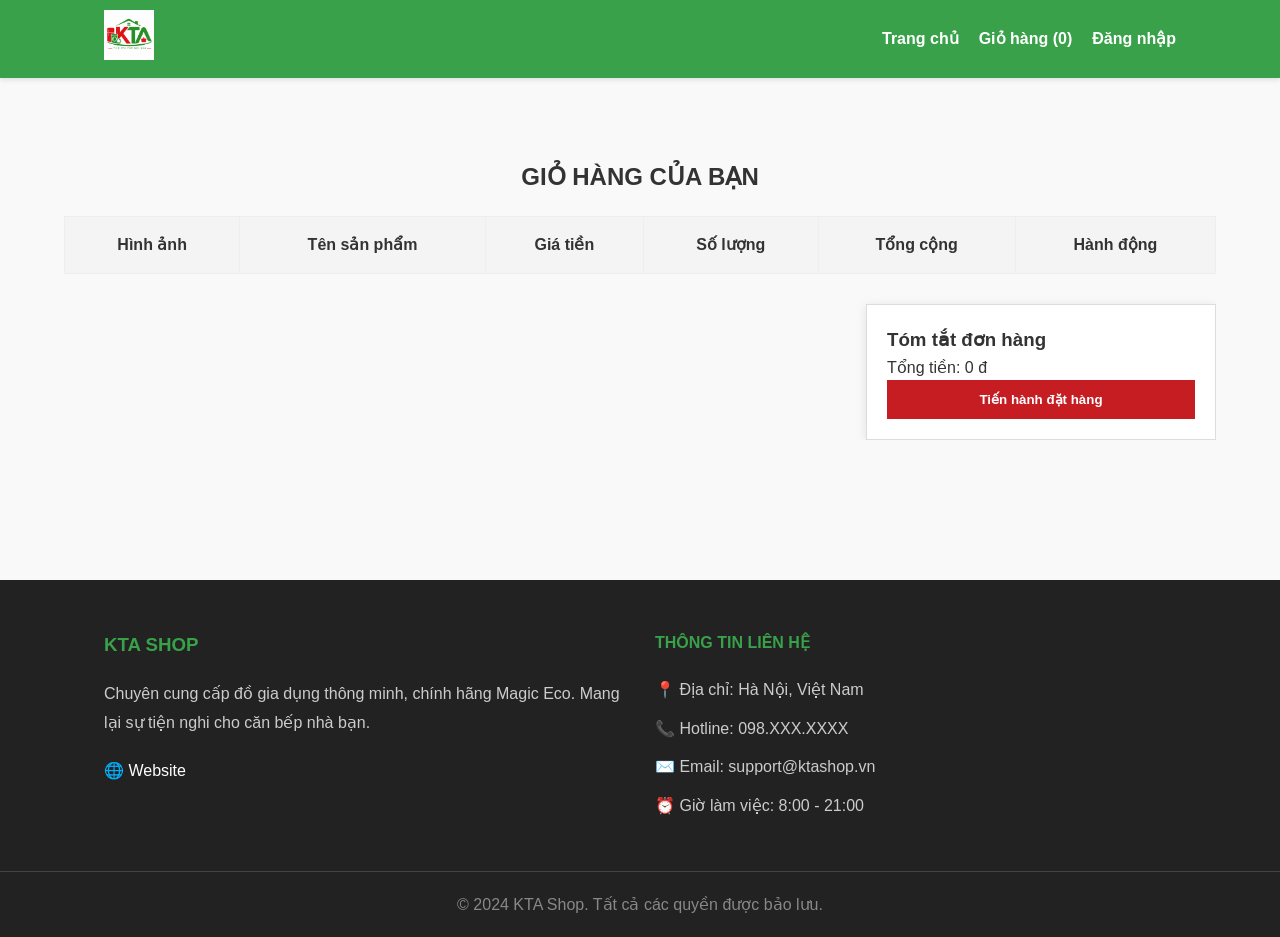
==== cart.html @ d212a1f9 "thêm chức năng login" ====
<!DOCTYPE html>
<html lang="vi">
<head>
    <meta charset="UTF-8">
    <meta name="viewport" content="width=device-width, initial-scale=1.0">
    <title>Giỏ Hàng - KTA Shop</title>
    <link rel="stylesheet" href="css/style.css">
    <link rel="stylesheet" href="css/header.css">
    <link rel="stylesheet" href="css/banner.css">
    <link rel="stylesheet" href="css/product.css">
    <link rel="stylesheet" href="css/cart.css">
    <link rel="stylesheet" href="css/footer.css">
</head>

<body>
    <!-- Header giống trang chủ -->
<header>
    <div class="header-container">
        <div class="logo">
            <a href="index.html">
                <img src="images/logoKTA.png" alt="Logo KTA">             
            </a>
        </div>

        <nav>
            <a href="index.html">Trang chủ</a>
            <a href="cart.html" id="cart-link">Giỏ hàng (<span id="cart-count">0</span>)</a>
            <a href="login.html">Đăng nhập</a>
        </nav>
    </div>
</header>


    <main class="cart-page">
        <h2 class="title">Giỏ Hàng Của Bạn</h2>
        
        <div class="cart-container">
            <!-- Bảng danh sách sản phẩm -->
            <table class="cart-table">
                <thead>
                    <tr>
                        <th>Hình ảnh</th>
                        <th>Tên sản phẩm</th>
                        <th>Giá tiền</th>
                        <th>Số lượng</th>
                        <th>Tổng cộng</th>
                        <th>Hành động</th>
                    </tr>
                </thead>
                <tbody id="cart-table-body">
                    <!-- JS sẽ tự động đổ các dòng sản phẩm vào đây -->
                </tbody>
            </table>

            <!-- Khu vực tính tổng tiền và thanh toán -->
            <div class="cart-summary">
                <h3>Tóm tắt đơn hàng</h3>
                <p>Tổng tiền: <span id="total-price">0 đ</span></p>
                <button class="checkout-btn" onclick="window.location.href='checkout.html'">Tiến hành đặt hàng</button>
            </div>
        </div>
    </main>

    <script src="js/data.js"></script>
    <script src="js/main.js"></script>
    <script src="js/cart.js"></script>

    <footer class="main-footer">
    <div class="footer-container">
        <div class="footer-col">
            <h3>KTA SHOP</h3>
            <p>Chuyên cung cấp đồ gia dụng thông minh, chính hãng Magic Eco. Mang lại sự tiện nghi cho căn bếp nhà bạn.</p>
            <div class="social-links">
                <a href="#">🌐 Website</a>
            </div>
        </div>

        <div class="footer-col">
            <h4>Thông Tin Liên Hệ</h4>
            <p>📍 Địa chỉ: Hà Nội, Việt Nam</p>
            <p>📞 Hotline: 098.XXX.XXXX</p>
            <p>✉️ Email: support@ktashop.vn</p>
            <p>⏰ Giờ làm việc: 8:00 - 21:00</p>
        </div>
    </div>
    <div class="footer-bottom">
        <p>&copy; 2024 KTA Shop. Tất cả các quyền được bảo lưu.</p>
    </div>
</footer>

</body>
</html>
---- css/style.css ----
/* Thiết lập chung cho toàn trang */
* { 
    box-sizing: border-box; 
    margin: 0; 
    padding: 0; 
    font-family: 'Segoe UI', Tahoma, Geneva, Verdana, sans-serif; 
}

body {
    background-color: #f9f9f9;
    color: #333;
    line-height: 1.6;
}

a {
    text-decoration: none;
}

ul {
    list-style: none;
}
---- css/header.css ----
header {
    background: #38a149; /* Màu xanh lá KTA */
    padding: 10px 0; /* Thu hẹp padding dọc */
    box-shadow: 0 2px 5px rgba(0,0,0,0.1);
    width: 100%;
}

.header-container {
    display: flex;
    justify-content: space-between; /* Đẩy Logo sang trái, Nav sang phải, Search ở giữa */
    align-items: center;
    max-width: 1200px; /* Độ rộng tối đa để cân bằng với nội dung giỏ hàng */
    margin: 0 auto;    /* Căn giữa Header */
    padding: 0 5%;
    gap: 20px;
}
/* Kiểu dáng thanh tìm kiếm */
.search-container {
    flex: 1; /* Để thanh tìm kiếm chiếm không gian ở giữa */
    display: flex;
    max-width: 500px;
}

.search-container input {
    width: 100%;
    padding: 8px 15px;
    border: none;
    border-radius: 20px 0 0 20px; /* Bo tròn bên trái */
    outline: none;
}

.search-container button {
    padding: 8px 20px;
    border: none;
    background: #c61d23; /* Màu đỏ nổi bật */
    color: white;
    border-radius: 0 20px 20px 0; /* Bo tròn bên phải */
    cursor: pointer;
    font-weight: bold;
    transition: 0.3s;
}

.search-container button:hover {
    background: #a5181d;
}

/* Đảm bảo Logo không quá to làm lệch Header */
.logo img {
    height: 50px;
    width: auto;
}

/* Căn chỉnh Nav */
header nav {
    display: flex;
    align-items: center;
    white-space: nowrap; /* Ngăn chữ bị nhảy dòng */
}

header nav a {
    color: white;
    margin-left: 20px;
    font-weight: bold;
    text-decoration: none;
}
---- css/banner.css ----
.banner { 
    /* Đổi nền thành màu đỏ (Sử dụng mã màu đỏ của KTA Shop hoặc đỏ đậm chuyên nghiệp) */
    background: #c61d23; 
    
    text-align: center; 
    padding: 60px 20px; 
    border-bottom: 2px solid #a5181d; /* Đổi màu viền dưới cho đậm hơn màu nền */
    
    /* Tạo hiệu ứng gradient nhẹ để màu đỏ nhìn sang trọng hơn, không bị chói */
    background-image: linear-gradient(to right, #e71d23, #b3191f);
    
    color: #ffffff; /* Đảm bảo các thành phần bên trong nhận màu trắng */
}

.banner h2 {
    font-size: 32px;
    color: #ffffff; /* Chữ tiêu đề màu trắng */
    margin-bottom: 10px;
    text-shadow: 1px 1px 2px rgba(0,0,0,0.2); /* Thêm bóng đổ nhẹ cho chữ nổi bật */
}

.banner p {
    font-size: 18px;
    color: #ffffff; /* Chữ mô tả màu trắng */
    opacity: 0.9; /* Làm chữ mô tả hơi mờ nhẹ để phân biệt với tiêu đề */
}
---- css/product.css ----
.title { 
    text-align: center; 
    margin: 40px 0 20px; 
    color: #333; 
    text-transform: uppercase;
}

.product-container { 
    display: grid; 
    grid-template-columns: repeat(auto-fit, minmax(250px, 1fr)); 
    gap: 25px; 
    padding: 0 5% 40px; 
}

/* Khung sản phẩm */
.product-card { 
    background: #fff;
    border: 1px solid #eee; 
    border-radius: 12px; /* Bo tròn góc nhiều hơn cho hiện đại */
    padding: 15px; 
    text-align: center; 
    transition: all 0.4s cubic-bezier(0.165, 0.84, 0.44, 1); /* Hiệu ứng mượt mà hơn */
    position: relative;
    overflow: hidden;
}

/* 1. Hiệu ứng khi di chuột vào toàn bộ thẻ (Hover Card) */
.product-card:hover { 
    transform: translateY(-8px); /* Nhấc thẻ lên cao hơn một chút */
    box-shadow: 0 15px 30px rgba(0,0,0,0.1); /* Đổ bóng sâu và mềm hơn */
    border-color: #38a149; /* Đổi màu viền sang xanh KTA */
}

.product-card img { 
    max-width: 100%; 
    height: 200px; 
    object-fit: contain; 
    transition: transform 0.5s ease; /* Thời gian phóng to ảnh */
}

.product-card h3 { 
    font-size: 16px; 
    margin: 15px 0 10px; 
    height: 40px; 
    overflow: hidden; 
}

.product-card .price { 
    color: #c61d23; 
    font-weight: bold; 
    font-size: 18px;
}

.product-card .old-price { 
    color: #999; 
    text-decoration: line-through; 
    font-size: 13px; 
    margin-left: 10px; 
}

/* 3. Hiệu ứng cho nút bấm (Button Hover) */
.product-card button {
    width: 100%;
    padding: 10px;
    background-color: #38a149;
    color: white;
    border: none;
    border-radius: 5px;
    cursor: pointer;
    font-weight: bold;
    transition: background 0.3s ease, transform 0.2s ease;
    margin-top: 15px;
}

.product-card button:hover {
    background-color: #c61d23; /* Đổi từ xanh sang đỏ khi di chuột vào nút */
    transform: scale(1.05); /* Nút to lên một chút */
}
---- css/cart.css ----
.cart-page { padding: 40px 5%; }

.cart-table { 
    width: 100%; 
    border-collapse: collapse; 
    background: #fff;
}

.cart-table th, .cart-table td { 
    border: 1px solid #eee; 
    padding: 15px; 
    text-align: center; 
}

.cart-table th { background: #f4f4f4; }

.cart-summary { 
    margin-top: 30px;
    float: right; 
    width: 300px; 
    padding: 20px; 
    background: #fff;
    border: 1px solid #ddd; 
}

.checkout-btn { 
    width: 100%; 
    padding: 12px; 
    background: #c61d23; 
    color: white; 
    border: none; 
    cursor: pointer; 
    font-weight: bold;
}

/* Thêm vào cart.css */
.cart-container {
    overflow: hidden; /* Giúp bao phủ các phần tử float bên trong */
    margin-bottom: 50px; /* Tạo khoảng cách an toàn với Footer */
}

.cart-summary { 
    margin-top: 30px;
    float: right; 
    width: 350px; /* Tăng chiều rộng một chút để không bị chật */
    padding: 20px; 
    background: #fff;
    border: 1px solid #ddd;
    box-shadow: 0 2px 10px rgba(0,0,0,0.1); /* Đổ bóng cho đẹp như ảnh bạn muốn */
}
---- css/footer.css ----
/* Footer Styles */
.main-footer {
    clear: both; /* Quan trọng: Ngăn không cho footer nhảy lên trên các phần tử float */
    background-color: #222;
    color: #fff;
    padding: 50px 0 20px;
    margin-top: 50px;
}

.footer-container {
    max-width: 1200px;
    margin: 0 auto;
    display: flex;
    justify-content: space-between;
    flex-wrap: wrap;
    padding: 0 5%;
    gap: 30px;
}

.footer-col {
    flex: 1;
    min-width: 250px;
}

.footer-col h3, .footer-col h4 {
    color: #38a149; /* Màu xanh lá cây chủ đạo của KTA */
    margin-bottom: 20px;
    text-transform: uppercase;
}

.footer-col p {
    line-height: 1.8;
    color: #ccc;
    margin-bottom: 10px;
}

.footer-col ul li {
    margin-bottom: 10px;
}

.footer-col ul li a {
    color: #ccc;
    transition: 0.3s;
}

.footer-col ul li a:hover {
    color: #38a149;
    padding-left: 5px;
}

.footer-bottom {
    text-align: center;
    border-top: 1px solid #444;
    margin-top: 40px;
    padding-top: 20px;
    color: #888;
}

.social-links a {
    color: #fff;
    margin-right: 15px;
    display: inline-block;
    margin-top: 10px;
}
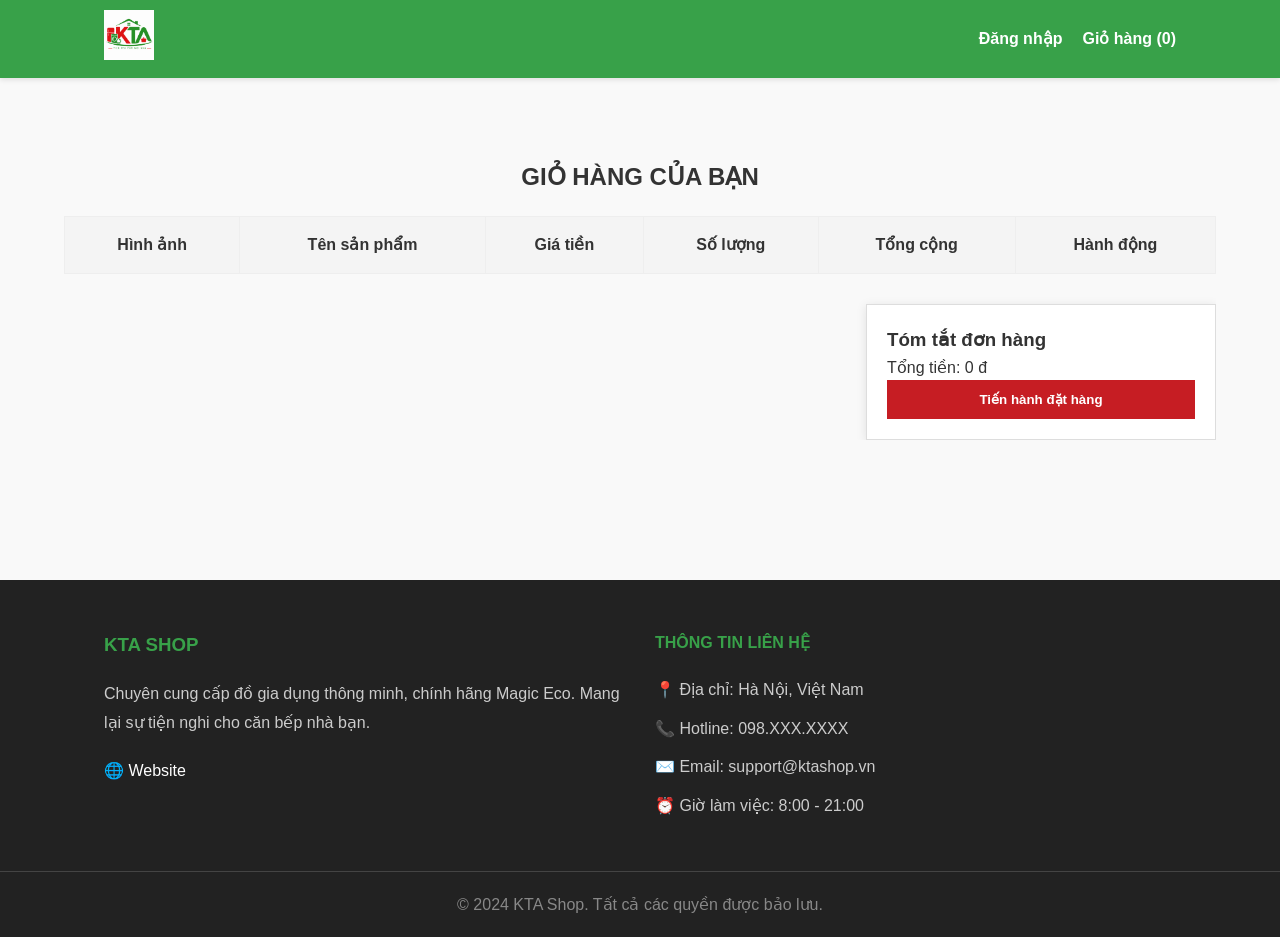
==== commit 07b1741c: "điều chỉnh login" ====
--- a/cart.html
+++ b/cart.html
@@ -22,11 +22,12 @@
             </a>
         </div>
 
-        <nav>
-            <a href="index.html">Trang chủ</a>
-            <a href="cart.html" id="cart-link">Giỏ hàng (<span id="cart-count">0</span>)</a>
-            <a href="login.html">Đăng nhập</a>
-        </nav>
+        <div class="header-right">
+            <nav class="checkout-nav">
+                <a href="login.html">Đăng nhập</a>
+                <a href="cart.html" id="cart-link">Giỏ hàng (<span id="cart-count">0</span>)</a>
+            </nav>
+        </div>
     </div>
 </header>
 
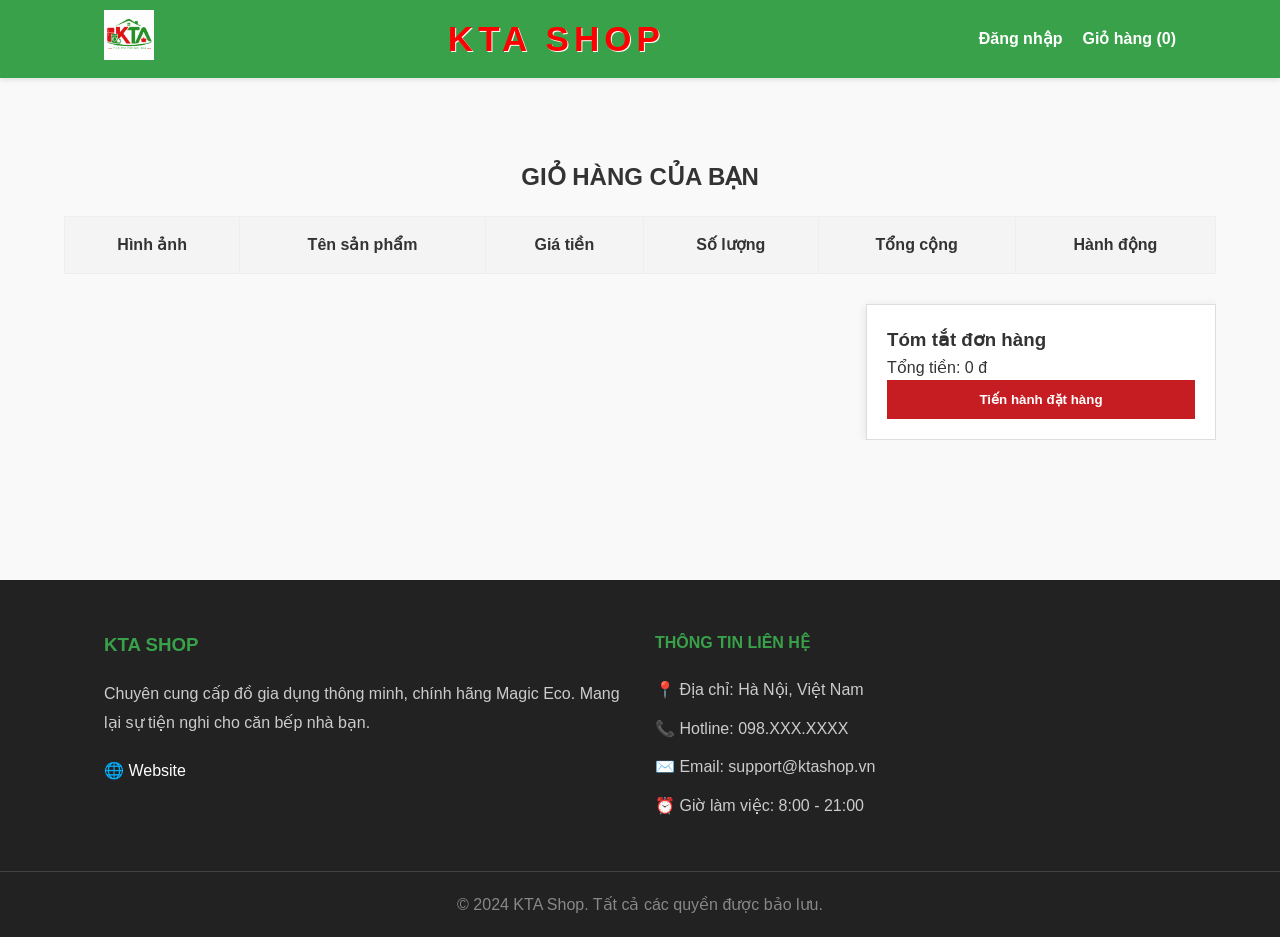
==== commit 6b6f277a: "comment css" ====
--- a/cart.html
+++ b/cart.html
@@ -20,6 +20,10 @@
             <a href="index.html">
                 <img src="images/logoKTA.png" alt="Logo KTA">             
             </a>
+        </div>
+
+         <div class="header-center">
+            <h1 class="brand-name" style="color: red">KTA SHOP</h1>
         </div>
 
         <div class="header-right">
@@ -65,6 +69,7 @@
     <script src="js/data.js"></script>
     <script src="js/main.js"></script>
     <script src="js/cart.js"></script>
+    <script src="js/auth.js"></script>
 
     <footer class="main-footer">
     <div class="footer-container">
--- a/css/style.css
+++ b/css/style.css
@@ -1,6 +1,6 @@
 /* Thiết lập chung cho toàn trang */
 * { 
-    box-sizing: border-box; 
+    box-sizing: border-box; /* Padding và Border sẽ không làm tăng kích thước thật của thẻ */
     margin: 0; 
     padding: 0; 
     font-family: 'Segoe UI', Tahoma, Geneva, Verdana, sans-serif; 
@@ -18,4 +18,97 @@
 
 ul {
     list-style: none;
+}
+
+/* =========================
+   RESPONSIVE MOBILE/TABLET
+========================= */
+
+@media(max-width: 768px){
+
+    /* Header */
+    header{
+        flex-direction: column; /* Chuyển Header từ hàng ngang sang hàng dọc trên điện thoại */
+        align-items: center;
+        gap: 15px;
+        text-align: center;
+    }
+
+    header nav{
+        display: flex;
+        flex-wrap: wrap;
+        justify-content: center;
+        gap: 10px;
+    }
+
+    header nav a{
+        margin-left: 0;
+    }
+
+    /* Banner */
+    .banner{
+        padding: 30px 15px;
+    }
+
+    .banner h2{
+        font-size: 24px;
+    }
+
+    .banner p{
+        font-size: 14px;
+    }
+
+    /* Menu category */
+    .category-menu{
+        padding: 0 10px;
+    }
+
+    .category-menu button{
+        width: 45%;
+    }
+
+    /* Product grid */
+    .product-container{
+        grid-template-columns: 1fr;/* Chỉ hiển thị 1 cột duy nhất trên màn hình nhỏ */
+        padding: 0 15px;
+    }
+
+    .product-card img{
+        height: 180px;
+    }
+
+    /* Search */
+    .search-box{
+        width: 95%;
+    }
+
+    /* Cart table */
+    .cart-container{
+        overflow-x: auto;
+        padding: 10px;
+    }
+
+    .cart-table{
+        width: 100%;
+        font-size: 12px;
+    }
+    .cart-table th,
+    .cart-table td{
+        padding: 8px;
+        text-align: center;
+    }
+
+    .cart-table img{
+        width: 60px;
+    }
+    .cart-table{
+        display: block;
+        overflow-x: auto;
+        white-space: nowrap;
+    }
+    /* Cart summary */
+    .cart-summary{
+        margin-top: 20px;
+    }
+
 }
--- a/css/product.css
+++ b/css/product.css
@@ -6,7 +6,8 @@
 }
 
 .product-container { 
-    display: grid; 
+    display: grid; /* Sử dụng hệ thống lưới để quản lý sản phẩm */
+    /* Tự động tính số cột: tối thiểu mỗi cột 250px, tối đa chiếm hết chỗ trống */
     grid-template-columns: repeat(auto-fit, minmax(250px, 1fr)); 
     gap: 25px; 
     padding: 0 5% 40px; 
@@ -20,8 +21,8 @@
     padding: 15px; 
     text-align: center; 
     transition: all 0.4s cubic-bezier(0.165, 0.84, 0.44, 1); /* Hiệu ứng mượt mà hơn */
-    position: relative;
-    overflow: hidden;
+    position: relative; /* Làm gốc tọa độ cho các phần tử tuyệt đối bên trong */
+    overflow: hidden;/* Cắt bỏ các phần thừa nếu ảnh hoặc nút tràn ra ngoài */
 }
 
 /* 1. Hiệu ứng khi di chuột vào toàn bộ thẻ (Hover Card) */
--- a/css/cart.css
+++ b/css/cart.css
@@ -2,7 +2,7 @@
 
 .cart-table { 
     width: 100%; 
-    border-collapse: collapse; 
+    border-collapse: collapse; /* Gộp các đường viền bảng lại thành 1 đường mảnh */
     background: #fff;
 }
 
@@ -47,4 +47,19 @@
     background: #fff;
     border: 1px solid #ddd;
     box-shadow: 0 2px 10px rgba(0,0,0,0.1); /* Đổ bóng cho đẹp như ảnh bạn muốn */
+}
+
+/* Phần chính giữa - Chữ KTA đỏ */
+.header-center {
+    flex: 1;
+    text-align: center;
+}
+
+.brand-name {
+    color: #ff0000;
+    font-size: 35px;
+    font-weight: 900;
+    margin: 0;
+    letter-spacing: 5px;
+    text-shadow: 1px 1px 0px #fff;
 }
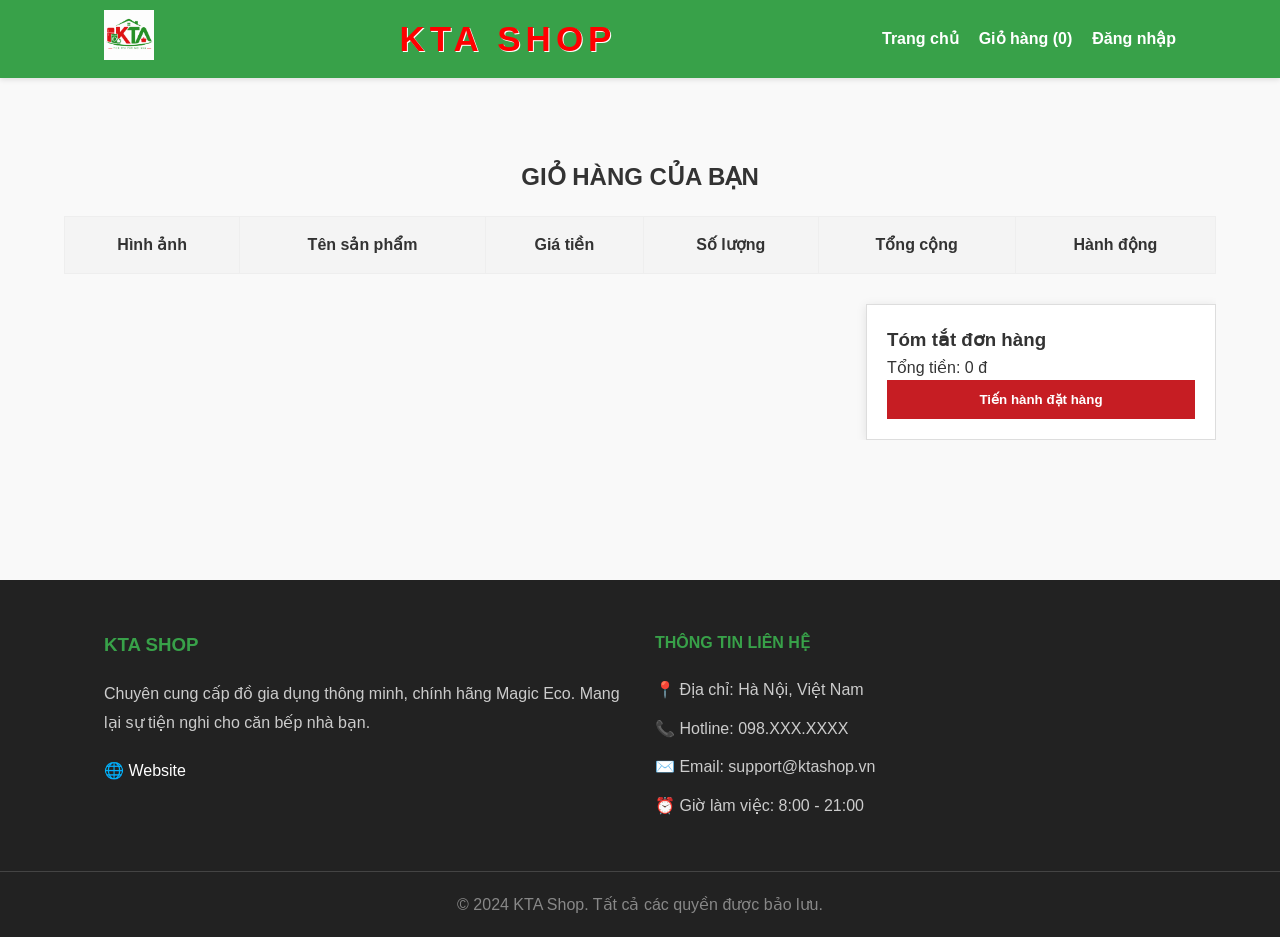
==== commit 80312ca7: "fix giỏ hàng khi đăng nhập đăng xuất" ====
--- a/cart.html
+++ b/cart.html
@@ -23,13 +23,14 @@
         </div>
 
          <div class="header-center">
-            <h1 class="brand-name" style="color: red">KTA SHOP</h1>
+            <h1 class="brand-name" >KTA SHOP</h1>
         </div>
 
         <div class="header-right">
             <nav class="checkout-nav">
+                <a href="index.html">Trang chủ</a>
+                <a href="cart.html" id="cart-link">Giỏ hàng (<span id="cart-count">0</span>)</a>
                 <a href="login.html">Đăng nhập</a>
-                <a href="cart.html" id="cart-link">Giỏ hàng (<span id="cart-count">0</span>)</a>
             </nav>
         </div>
     </div>
--- a/css/style.css
+++ b/css/style.css
@@ -110,5 +110,5 @@
     .cart-summary{
         margin-top: 20px;
     }
+}
 
-}
--- a/css/product.css
+++ b/css/product.css
@@ -6,37 +6,39 @@
 }
 
 .product-container { 
-    display: grid; /* Sử dụng hệ thống lưới để quản lý sản phẩm */
-    /* Tự động tính số cột: tối thiểu mỗi cột 250px, tối đa chiếm hết chỗ trống */
+    display: grid;
     grid-template-columns: repeat(auto-fit, minmax(250px, 1fr)); 
     gap: 25px; 
     padding: 0 5% 40px; 
 }
 
-/* Khung sản phẩm */
 .product-card { 
     background: #fff;
     border: 1px solid #eee; 
-    border-radius: 12px; /* Bo tròn góc nhiều hơn cho hiện đại */
+    border-radius: 12px;
     padding: 15px; 
     text-align: center; 
-    transition: all 0.4s cubic-bezier(0.165, 0.84, 0.44, 1); /* Hiệu ứng mượt mà hơn */
-    position: relative; /* Làm gốc tọa độ cho các phần tử tuyệt đối bên trong */
-    overflow: hidden;/* Cắt bỏ các phần thừa nếu ảnh hoặc nút tràn ra ngoài */
-}
-
-/* 1. Hiệu ứng khi di chuột vào toàn bộ thẻ (Hover Card) */
+    transition: all 0.4s cubic-bezier(0.165, 0.84, 0.44, 1);
+    position: relative;
+    overflow: hidden;
+}
+
 .product-card:hover { 
-    transform: translateY(-8px); /* Nhấc thẻ lên cao hơn một chút */
-    box-shadow: 0 15px 30px rgba(0,0,0,0.1); /* Đổ bóng sâu và mềm hơn */
-    border-color: #38a149; /* Đổi màu viền sang xanh KTA */
+    transform: translateY(-8px);
+    box-shadow: 0 15px 30px rgba(0,0,0,0.1);
+    border-color: #38a149;
 }
 
 .product-card img { 
     max-width: 100%; 
     height: 200px; 
     object-fit: contain; 
-    transition: transform 0.5s ease; /* Thời gian phóng to ảnh */
+    transition: transform 0.3s ease;
+    cursor: pointer;
+}
+
+.product-card img:hover {
+    transform: scale(1.05);
 }
 
 .product-card h3 { 
@@ -59,7 +61,6 @@
     margin-left: 10px; 
 }
 
-/* 3. Hiệu ứng cho nút bấm (Button Hover) */
 .product-card button {
     width: 100%;
     padding: 10px;
@@ -74,6 +75,149 @@
 }
 
 .product-card button:hover {
-    background-color: #c61d23; /* Đổi từ xanh sang đỏ khi di chuột vào nút */
-    transform: scale(1.05); /* Nút to lên một chút */
+    background-color: #c61d23;
+    transform: scale(1.05);
+}
+
+/* ===== MODAL XEM NHANH SẢN PHẨM ===== */
+#product-modal-overlay {
+    position: fixed;
+    inset: 0;
+    background: rgba(0,0,0,0.5);
+    display: flex;
+    align-items: center;
+    justify-content: center;
+    z-index: 9999;
+    opacity: 0;
+    transition: opacity 0.28s ease;
+}
+
+#product-modal-overlay.show { opacity: 1; }
+
+.product-modal {
+    background: #fff;
+    border-radius: 16px;
+    width: 560px;
+    max-width: 95vw;
+    overflow: hidden;
+    position: relative;
+    transform: scale(0.9) translateY(20px);
+    transition: transform 0.28s ease;
+    box-shadow: 0 20px 60px rgba(0,0,0,0.2);
+}
+
+#product-modal-overlay.show .product-modal {
+    transform: scale(1) translateY(0);
+}
+
+.modal-close-btn {
+    position: absolute;
+    top: 12px;
+    right: 14px;
+    background: rgba(0,0,0,0.07);
+    border: none;
+    border-radius: 50%;
+    width: 32px;
+    height: 32px;
+    font-size: 16px;
+    cursor: pointer;
+    color: #555;
+    transition: background 0.2s;
+}
+
+.modal-close-btn:hover { background: #c61d23; color: #fff; }
+
+.modal-body { display: flex; }
+
+.modal-img-wrap {
+    width: 220px;
+    min-width: 220px;
+    background: #f8f8f8;
+    display: flex;
+    align-items: center;
+    justify-content: center;
+    padding: 24px;
+}
+
+.modal-img-wrap img {
+    width: 100%;
+    max-height: 220px;
+    object-fit: contain;
+}
+
+.modal-info {
+    padding: 28px 24px;
+    flex: 1;
+    display: flex;
+    flex-direction: column;
+    gap: 10px;
+}
+
+.modal-info h3 {
+    font-size: 15px;
+    font-weight: 600;
+    color: #222;
+    margin: 0;
+    line-height: 1.5;
+}
+
+.modal-info p {
+    font-size: 13px;
+    color: #666;
+    margin: 0;
+    line-height: 1.6;
+}
+
+.modal-pricing {
+    display: flex;
+    flex-direction: column;
+    gap: 4px;
+}
+
+#modal-old-price {
+    font-size: 13px;
+    color: #999;
+    text-decoration: line-through;
+}
+
+#modal-price {
+    font-size: 22px;
+    font-weight: bold;
+    color: #c61d23;
+}
+
+.modal-add-cart-btn {
+    margin-top: auto;
+    padding: 12px;
+    background: #38a149;
+    color: #fff;
+    border: none;
+    border-radius: 8px;
+    cursor: pointer;
+    font-size: 15px;
+    font-weight: bold;
+    width: 100%;
+    transition: background 0.25s, transform 0.15s;
+}
+
+.modal-add-cart-btn:hover { background: #c61d23; transform: scale(1.03); }
+
+@media (max-width: 500px) {
+    .modal-body { flex-direction: column; }
+    .modal-img-wrap { width: 100%; min-width: unset; padding: 20px; }
+    .modal-info { padding: 16px 20px 20px; }
+}
+
+/* hiện giảm giá góc trái trên sản phẩm nếu có giá cũ và giá mới */
+.discount-badge {
+    position: absolute;
+    top: 12px;
+    left: 12px;
+    background: #c61d23;
+    color: #fff;
+    font-size: 13px;
+    font-weight: bold;
+    padding: 4px 10px;
+    border-radius: 20px;
+    z-index: 1;
 }
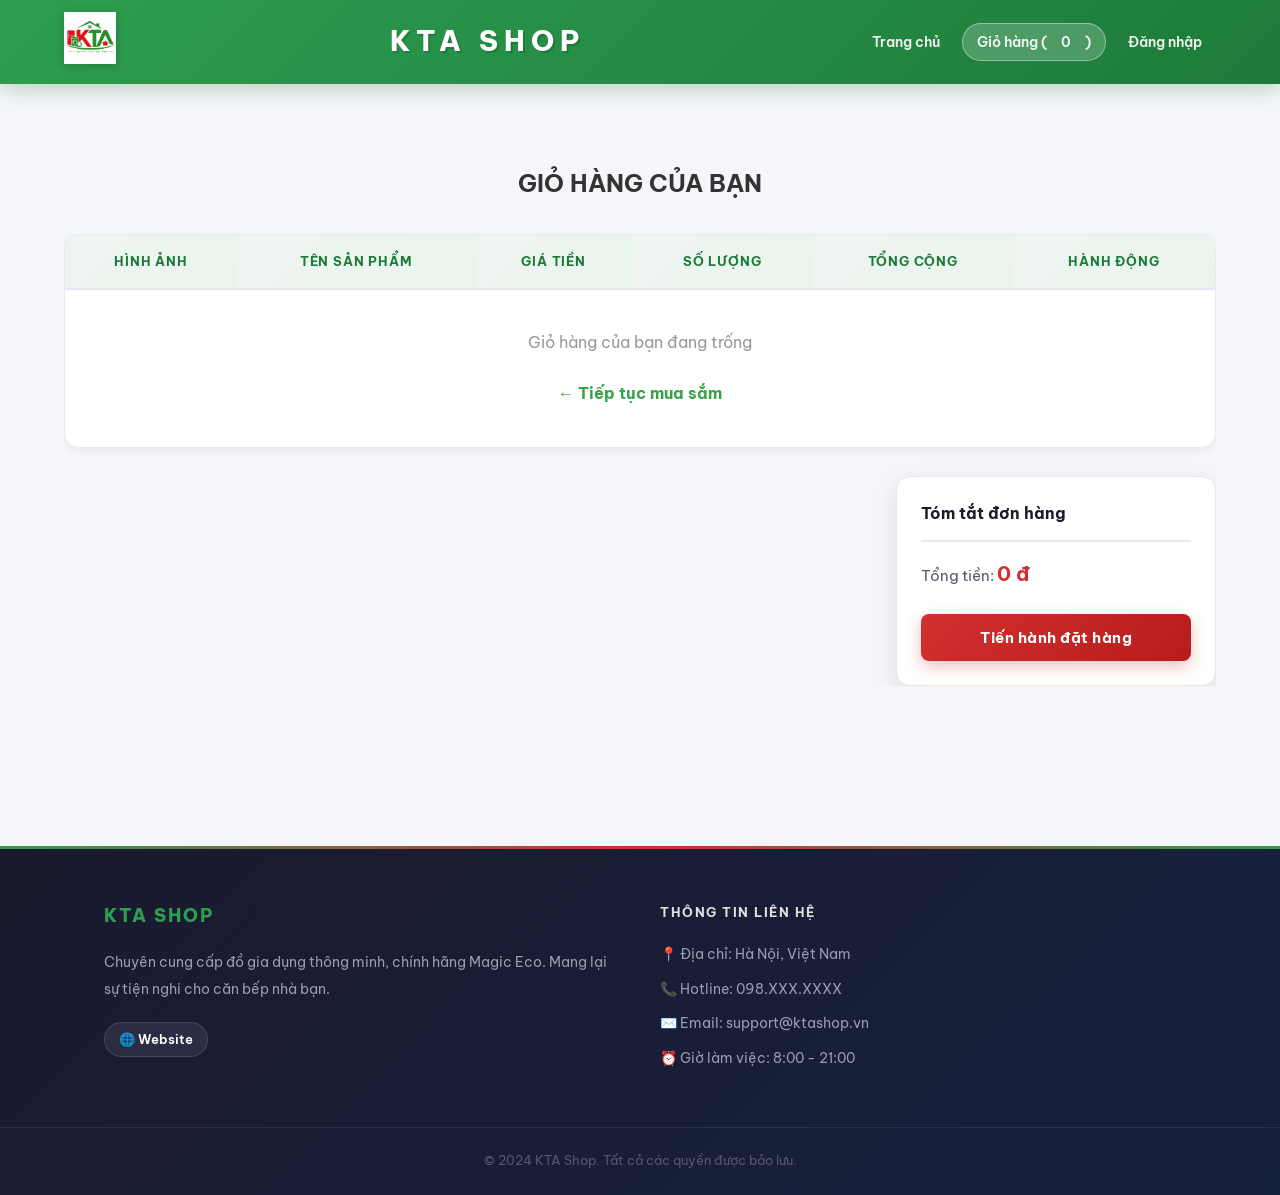
==== commit 48c571af: "fix bug trùng lặp" ====
--- a/cart.html
+++ b/cart.html
@@ -68,6 +68,7 @@
     </main>
 
     <script src="js/data.js"></script>
+    <script src="js/utils.js"></script>
     <script src="js/main.js"></script>
     <script src="js/cart.js"></script>
     <script src="js/auth.js"></script>
@@ -96,4 +97,4 @@
 </footer>
 
 </body>
-</html>
+</html>
--- a/css/style.css
+++ b/css/style.css
@@ -1,114 +1,80 @@
-/* Thiết lập chung cho toàn trang */
-* { 
-    box-sizing: border-box; /* Padding và Border sẽ không làm tăng kích thước thật của thẻ */
-    margin: 0; 
-    padding: 0; 
-    font-family: 'Segoe UI', Tahoma, Geneva, Verdana, sans-serif; 
+@import url('https://fonts.googleapis.com/css2?family=Be+Vietnam+Pro:wght@300;400;500;600;700;800&display=swap');
+
+:root {
+    --green: #2d9e4f;
+    --green-dark: #1e7a3a;
+    --green-light: #e8f5ec;
+    --red: #d32f2f;
+    --red-dark: #b71c1c;
+    --red-light: #fdecea;
+    --text-primary: #1a1a2e;
+    --text-secondary: #555770;
+    --text-muted: #9a9ab0;
+    --bg: #f5f6fa;
+    --bg-card: #ffffff;
+    --border: #e8e8f0;
+    --shadow-sm: 0 2px 8px rgba(0,0,0,0.06);
+    --shadow-md: 0 8px 24px rgba(0,0,0,0.10);
+    --shadow-lg: 0 20px 50px rgba(0,0,0,0.14);
+    --radius-sm: 8px;
+    --radius-md: 14px;
+    --radius-lg: 20px;
+    --radius-xl: 30px;
+    --transition: all 0.3s cubic-bezier(0.4, 0, 0.2, 1);
+}
+
+* {
+    box-sizing: border-box;
+    margin: 0;
+    padding: 0;
+    font-family: 'Be Vietnam Pro', 'Segoe UI', sans-serif;
 }
 
 body {
-    background-color: #f9f9f9;
-    color: #333;
+    background-color: var(--bg);
+    color: var(--text-primary);
     line-height: 1.6;
 }
 
-a {
-    text-decoration: none;
+a { text-decoration: none; }
+ul { list-style: none; }
+
+/* Scrollbar */
+::-webkit-scrollbar { width: 6px; }
+::-webkit-scrollbar-track { background: var(--bg); }
+::-webkit-scrollbar-thumb { background: var(--green); border-radius: 10px; }
+
+@media (max-width: 768px) {
+    header { flex-direction: column; align-items: center; gap: 15px; text-align: center; }
+    header nav { display: flex; flex-wrap: wrap; justify-content: center; gap: 10px; }
+    header nav a { margin-left: 0; }
+    .banner { padding: 30px 15px; }
+    .banner h2 { font-size: 22px; }
+    .banner p { font-size: 14px; }
+    .product-container { grid-template-columns: repeat(2, 1fr); padding: 0 12px; }
+
+    /* Cart mobile: ẩn cột, hiện dạng card */
+    .cart-table thead { display: none; }
+    .cart-table, .cart-table tbody, .cart-table tr, .cart-table td { display: block; width: 100%; }
+    .cart-table tr {
+        border: 1.5px solid var(--border);
+        border-radius: 10px;
+        margin-bottom: 14px;
+        padding: 12px;
+        background: var(--bg-card);
+        position: relative;
+    }
+    .cart-table td {
+        text-align: left;
+        padding: 6px 8px;
+        border: none;
+        font-size: 13px;
+    }
+    .cart-table td:first-child { text-align: center; }
+    .cart-table td img { width: 80px; height: 80px; }
+    .cart-summary { float: none; width: 100%; margin-top: 20px; }
 }
 
-ul {
-    list-style: none;
-}
-
-/* =========================
-   RESPONSIVE MOBILE/TABLET
-========================= */
-
-@media(max-width: 768px){
-
-    /* Header */
-    header{
-        flex-direction: column; /* Chuyển Header từ hàng ngang sang hàng dọc trên điện thoại */
-        align-items: center;
-        gap: 15px;
-        text-align: center;
-    }
-
-    header nav{
-        display: flex;
-        flex-wrap: wrap;
-        justify-content: center;
-        gap: 10px;
-    }
-
-    header nav a{
-        margin-left: 0;
-    }
-
-    /* Banner */
-    .banner{
-        padding: 30px 15px;
-    }
-
-    .banner h2{
-        font-size: 24px;
-    }
-
-    .banner p{
-        font-size: 14px;
-    }
-
-    /* Menu category */
-    .category-menu{
-        padding: 0 10px;
-    }
-
-    .category-menu button{
-        width: 45%;
-    }
-
-    /* Product grid */
-    .product-container{
-        grid-template-columns: 1fr;/* Chỉ hiển thị 1 cột duy nhất trên màn hình nhỏ */
-        padding: 0 15px;
-    }
-
-    .product-card img{
-        height: 180px;
-    }
-
-    /* Search */
-    .search-box{
-        width: 95%;
-    }
-
-    /* Cart table */
-    .cart-container{
-        overflow-x: auto;
-        padding: 10px;
-    }
-
-    .cart-table{
-        width: 100%;
-        font-size: 12px;
-    }
-    .cart-table th,
-    .cart-table td{
-        padding: 8px;
-        text-align: center;
-    }
-
-    .cart-table img{
-        width: 60px;
-    }
-    .cart-table{
-        display: block;
-        overflow-x: auto;
-        white-space: nowrap;
-    }
-    /* Cart summary */
-    .cart-summary{
-        margin-top: 20px;
-    }
-}
-
+@media (max-width: 480px) {
+    .product-container { grid-template-columns: 1fr; }
+}
--- a/css/header.css
+++ b/css/header.css
@@ -1,65 +1,119 @@
 header {
-    background: #38a149; /* Màu xanh lá KTA */
-    padding: 10px 0; /* Thu hẹp padding dọc */
-    box-shadow: 0 2px 5px rgba(0,0,0,0.1);
+    background: linear-gradient(135deg, #2d9e4f 0%, #1e7a3a 100%);
+    padding: 0;
+    box-shadow: 0 4px 20px rgba(30, 122, 58, 0.3);
     width: 100%;
+    position: sticky;
+    top: 0;
+    z-index: 1000;
 }
 
 .header-container {
     display: flex;
-    justify-content: space-between; /* Đẩy Logo sang trái, Nav sang phải, Search ở giữa */
+    justify-content: space-between;
     align-items: center;
-    max-width: 1200px; /* Độ rộng tối đa để cân bằng với nội dung giỏ hàng */
-    margin: 0 auto;    /* Căn giữa Header */
-    padding: 0 5%;
+    max-width: 1280px;
+    margin: 0 auto;
+    padding: 12px 5%;
     gap: 20px;
 }
-/* Kiểu dáng thanh tìm kiếm */
+
+.logo img {
+    height: 52px;
+    width: auto;
+    filter: drop-shadow(0 2px 4px rgba(0,0,0,0.2));
+    transition: transform 0.3s ease;
+}
+.logo img:hover { transform: scale(1.05); }
+
+/* Chữ thương hiệu (dùng ở cart/checkout) */
+.header-center { flex: 1; text-align: center; }
+.brand-name {
+    color: #fff;
+    font-size: 28px;
+    font-weight: 800;
+    margin: 0;
+    letter-spacing: 6px;
+    text-shadow: 2px 2px 0px rgba(0,0,0,0.15);
+}
+
+/* Thanh tìm kiếm */
 .search-container {
-    flex: 1; /* Để thanh tìm kiếm chiếm không gian ở giữa */
+    flex: 1;
     display: flex;
-    max-width: 500px;
+    max-width: 480px;
+    background: rgba(255,255,255,0.15);
+    border-radius: 50px;
+    padding: 3px;
+    border: 1.5px solid rgba(255,255,255,0.3);
+    transition: var(--transition);
+}
+.search-container:focus-within {
+    background: rgba(255,255,255,0.25);
+    border-color: rgba(255,255,255,0.6);
+    box-shadow: 0 0 0 3px rgba(255,255,255,0.15);
 }
 
 .search-container input {
-    width: 100%;
-    padding: 8px 15px;
+    flex: 1;
+    padding: 9px 18px;
     border: none;
-    border-radius: 20px 0 0 20px; /* Bo tròn bên trái */
+    background: transparent;
     outline: none;
+    color: #fff;
+    font-size: 14px;
+    font-weight: 500;
+}
+.search-container input::placeholder { color: rgba(255,255,255,0.7); }
+
+.search-container button {
+    padding: 9px 20px;
+    border: none;
+    background: var(--red);
+    color: white;
+    border-radius: 50px;
+    cursor: pointer;
+    font-weight: 700;
+    font-size: 13px;
+    transition: var(--transition);
+    white-space: nowrap;
+}
+.search-container button:hover {
+    background: var(--red-dark);
+    transform: scale(1.03);
 }
 
-.search-container button {
-    padding: 8px 20px;
-    border: none;
-    background: #c61d23; /* Màu đỏ nổi bật */
-    color: white;
-    border-radius: 0 20px 20px 0; /* Bo tròn bên phải */
-    cursor: pointer;
-    font-weight: bold;
-    transition: 0.3s;
+/* Nav bên phải */
+.header-right { display: flex; align-items: center; }
+
+.checkout-nav {
+    display: flex;
+    align-items: center;
+    gap: 8px;
 }
 
-.search-container button:hover {
-    background: #a5181d;
+.checkout-nav a, .checkout-nav span {
+    color: rgba(255,255,255,0.92);
+    font-weight: 600;
+    font-size: 14px;
+    text-decoration: none;
+    padding: 7px 14px;
+    border-radius: 50px;
+    transition: var(--transition);
+    white-space: nowrap;
+}
+.checkout-nav a:hover {
+    background: rgba(255,255,255,0.2);
+    color: #fff;
 }
 
-/* Đảm bảo Logo không quá to làm lệch Header */
-.logo img {
-    height: 50px;
-    width: auto;
+/* Nút giỏ hàng nổi bật */
+#cart-link {
+    background: rgba(255,255,255,0.2);
+    border: 1.5px solid rgba(255,255,255,0.4);
 }
-
-/* Căn chỉnh Nav */
-header nav {
-    display: flex;
-    align-items: center;
-    white-space: nowrap; /* Ngăn chữ bị nhảy dòng */
-}
-
-header nav a {
-    color: white;
-    margin-left: 20px;
-    font-weight: bold;
-    text-decoration: none;
+#cart-link:hover {
+    background: #fff;
+    color: var(--green) !important;
+    border-color: #fff;
 }
--- a/css/banner.css
+++ b/css/banner.css
@@ -1,26 +1,44 @@
-.banner { 
-    /* Đổi nền thành màu đỏ (Sử dụng mã màu đỏ của KTA Shop hoặc đỏ đậm chuyên nghiệp) */
-    background: #c61d23; 
-    
-    text-align: center; 
-    padding: 60px 20px; 
-    border-bottom: 2px solid #a5181d; /* Đổi màu viền dưới cho đậm hơn màu nền */
-    
-    /* Tạo hiệu ứng gradient nhẹ để màu đỏ nhìn sang trọng hơn, không bị chói */
-    background-image: linear-gradient(to right, #e71d23, #b3191f);
-    
-    color: #ffffff; /* Đảm bảo các thành phần bên trong nhận màu trắng */
+.banner {
+    background: linear-gradient(135deg, #e74c3c 0%, #c0392b 50%, #a93226 100%);
+    text-align: center;
+    padding: 70px 20px;
+    position: relative;
+    overflow: hidden;
+}
+
+/* Hiệu ứng vòng trang trí */
+.banner::before {
+    content: '';
+    position: absolute;
+    top: -60px; right: -60px;
+    width: 250px; height: 250px;
+    background: rgba(255,255,255,0.06);
+    border-radius: 50%;
+}
+.banner::after {
+    content: '';
+    position: absolute;
+    bottom: -80px; left: -40px;
+    width: 300px; height: 300px;
+    background: rgba(255,255,255,0.04);
+    border-radius: 50%;
 }
 
 .banner h2 {
-    font-size: 32px;
-    color: #ffffff; /* Chữ tiêu đề màu trắng */
-    margin-bottom: 10px;
-    text-shadow: 1px 1px 2px rgba(0,0,0,0.2); /* Thêm bóng đổ nhẹ cho chữ nổi bật */
+    font-size: 34px;
+    font-weight: 800;
+    color: #fff;
+    margin-bottom: 12px;
+    letter-spacing: 1px;
+    text-shadow: 0 2px 8px rgba(0,0,0,0.2);
+    position: relative;
+    z-index: 1;
 }
 
 .banner p {
-    font-size: 18px;
-    color: #ffffff; /* Chữ mô tả màu trắng */
-    opacity: 0.9; /* Làm chữ mô tả hơi mờ nhẹ để phân biệt với tiêu đề */
+    font-size: 17px;
+    color: rgba(255,255,255,0.88);
+    font-weight: 400;
+    position: relative;
+    z-index: 1;
 }
--- a/css/cart.css
+++ b/css/cart.css
@@ -1,65 +1,143 @@
-.cart-page { padding: 40px 5%; }
+.cart-page { padding: 40px 5%; max-width: 1280px; margin: 0 auto; }
 
-.cart-table { 
-    width: 100%; 
-    border-collapse: collapse; /* Gộp các đường viền bảng lại thành 1 đường mảnh */
-    background: #fff;
+.cart-page .title { text-align: center; margin-bottom: 32px; }
+
+.cart-container { overflow: hidden; margin-bottom: 60px; }
+
+.cart-table {
+    width: 100%;
+    border-collapse: separate;
+    border-spacing: 0;
+    background: var(--bg-card);
+    border-radius: var(--radius-md);
+    box-shadow: var(--shadow-sm);
+    overflow: hidden;
+    border: 1.5px solid var(--border);
 }
 
-.cart-table th, .cart-table td { 
-    border: 1px solid #eee; 
-    padding: 15px; 
-    text-align: center; 
+.cart-table th {
+    background: linear-gradient(135deg, #f0f4f1, #e8f5ec);
+    padding: 16px 14px;
+    text-align: center;
+    font-size: 13px;
+    font-weight: 700;
+    color: var(--green-dark);
+    text-transform: uppercase;
+    letter-spacing: 0.8px;
+    border-bottom: 2px solid var(--border);
 }
 
-.cart-table th { background: #f4f4f4; }
-
-.cart-summary { 
-    margin-top: 30px;
-    float: right; 
-    width: 300px; 
-    padding: 20px; 
-    background: #fff;
-    border: 1px solid #ddd; 
+.cart-table td {
+    padding: 16px 14px;
+    text-align: center;
+    border-bottom: 1px solid var(--border);
+    font-size: 14px;
+    color: var(--text-primary);
+    vertical-align: middle;
 }
 
-.checkout-btn { 
-    width: 100%; 
-    padding: 12px; 
-    background: #c61d23; 
-    color: white; 
-    border: none; 
-    cursor: pointer; 
-    font-weight: bold;
+.cart-table tr:last-child td { border-bottom: none; }
+
+.cart-table tr:hover td { background: #fafcfb; }
+
+.cart-table img {
+    width: 64px; height: 64px;
+    object-fit: contain;
+    border-radius: var(--radius-sm);
+    border: 1px solid var(--border);
+    padding: 4px;
 }
 
-/* Thêm vào cart.css */
-.cart-container {
-    overflow: hidden; /* Giúp bao phủ các phần tử float bên trong */
-    margin-bottom: 50px; /* Tạo khoảng cách an toàn với Footer */
+/* Nút tăng giảm số lượng */
+.cart-table td button {
+    width: 30px; height: 30px;
+    border: 1.5px solid var(--border);
+    background: var(--bg);
+    border-radius: 8px;
+    cursor: pointer;
+    font-size: 16px;
+    font-weight: 700;
+    color: var(--text-secondary);
+    transition: var(--transition);
+    line-height: 1;
+}
+.cart-table td button:hover {
+    background: var(--green);
+    color: #fff;
+    border-color: var(--green);
 }
 
-.cart-summary { 
-    margin-top: 30px;
-    float: right; 
-    width: 350px; /* Tăng chiều rộng một chút để không bị chật */
-    padding: 20px; 
-    background: #fff;
-    border: 1px solid #ddd;
-    box-shadow: 0 2px 10px rgba(0,0,0,0.1); /* Đổ bóng cho đẹp như ảnh bạn muốn */
+/* Nút xóa */
+.delete-btn {
+    padding: 6px 14px !important;
+    width: auto !important;
+    height: auto !important;
+    background: var(--red-light) !important;
+    color: var(--red) !important;
+    border: 1.5px solid #f5c6c6 !important;
+    border-radius: 8px !important;
+    font-size: 13px !important;
+    font-weight: 600 !important;
+    cursor: pointer;
+    transition: var(--transition);
+}
+.delete-btn:hover {
+    background: var(--red) !important;
+    color: #fff !important;
+    border-color: var(--red) !important;
 }
 
-/* Phần chính giữa - Chữ KTA đỏ */
-.header-center {
-    flex: 1;
-    text-align: center;
+/* Tóm tắt đơn hàng */
+.cart-summary {
+    float: right;
+    width: 320px;
+    margin-top: 28px;
+    padding: 24px;
+    background: var(--bg-card);
+    border: 1.5px solid var(--border);
+    border-radius: var(--radius-md);
+    box-shadow: var(--shadow-md);
 }
 
-.brand-name {
-    color: #ff0000;
-    font-size: 35px;
-    font-weight: 900;
-    margin: 0;
-    letter-spacing: 5px;
-    text-shadow: 1px 1px 0px #fff;
-}+.cart-summary h3 {
+    font-size: 16px;
+    font-weight: 700;
+    color: var(--text-primary);
+    margin-bottom: 16px;
+    padding-bottom: 14px;
+    border-bottom: 2px solid var(--border);
+}
+
+.cart-summary p {
+    font-size: 15px;
+    color: var(--text-secondary);
+    margin-bottom: 6px;
+}
+
+.cart-summary p span {
+    font-weight: 700;
+    color: var(--red);
+    font-size: 20px;
+}
+
+.checkout-btn {
+    width: 100%;
+    padding: 14px;
+    margin-top: 18px;
+    background: linear-gradient(135deg, var(--red), var(--red-dark));
+    color: white;
+    border: none;
+    border-radius: var(--radius-sm);
+    cursor: pointer;
+    font-weight: 700;
+    font-size: 15px;
+    letter-spacing: 0.5px;
+    transition: var(--transition);
+    box-shadow: 0 6px 16px rgba(211, 47, 47, 0.3);
+}
+.checkout-btn:hover {
+    transform: translateY(-2px);
+    box-shadow: 0 10px 24px rgba(211, 47, 47, 0.4);
+}
+
+/* header styles moved to header.css */
--- a/css/footer.css
+++ b/css/footer.css
@@ -1,10 +1,18 @@
-/* Footer Styles */
 .main-footer {
-    clear: both; /* Quan trọng: Ngăn không cho footer nhảy lên trên các phần tử float */
-    background-color: #222;
+    clear: both;
+    background: linear-gradient(135deg, #1a1a2e 0%, #16213e 100%);
     color: #fff;
-    padding: 50px 0 20px;
-    margin-top: 50px;
+    padding: 56px 0 24px;
+    margin-top: 60px;
+    position: relative;
+    overflow: hidden;
+}
+.main-footer::before {
+    content: '';
+    position: absolute;
+    top: 0; left: 0; right: 0;
+    height: 3px;
+    background: linear-gradient(to right, var(--green), var(--red), var(--green));
 }
 
 .footer-container {
@@ -14,51 +22,56 @@
     justify-content: space-between;
     flex-wrap: wrap;
     padding: 0 5%;
-    gap: 30px;
+    gap: 40px;
 }
 
-.footer-col {
-    flex: 1;
-    min-width: 250px;
+.footer-col { flex: 1; min-width: 220px; }
+
+.footer-col h3 {
+    color: var(--green);
+    margin-bottom: 18px;
+    font-size: 18px;
+    font-weight: 800;
+    letter-spacing: 2px;
 }
-
-.footer-col h3, .footer-col h4 {
-    color: #38a149; /* Màu xanh lá cây chủ đạo của KTA */
-    margin-bottom: 20px;
+.footer-col h4 {
+    color: #e0e0e0;
+    margin-bottom: 18px;
+    font-size: 13px;
+    font-weight: 700;
+    letter-spacing: 1.5px;
     text-transform: uppercase;
 }
 
 .footer-col p {
-    line-height: 1.8;
-    color: #ccc;
-    margin-bottom: 10px;
+    line-height: 1.9;
+    color: #9a9ab0;
+    margin-bottom: 8px;
+    font-size: 14px;
 }
 
-.footer-col ul li {
-    margin-bottom: 10px;
+.social-links a {
+    color: #fff;
+    background: rgba(255,255,255,0.08);
+    padding: 6px 14px;
+    border-radius: 50px;
+    display: inline-block;
+    margin-top: 12px;
+    font-size: 13px;
+    font-weight: 600;
+    transition: var(--transition);
+    border: 1px solid rgba(255,255,255,0.12);
 }
-
-.footer-col ul li a {
-    color: #ccc;
-    transition: 0.3s;
-}
-
-.footer-col ul li a:hover {
-    color: #38a149;
-    padding-left: 5px;
+.social-links a:hover {
+    background: var(--green);
+    border-color: var(--green);
 }
 
 .footer-bottom {
     text-align: center;
-    border-top: 1px solid #444;
-    margin-top: 40px;
-    padding-top: 20px;
-    color: #888;
-}
-
-.social-links a {
-    color: #fff;
-    margin-right: 15px;
-    display: inline-block;
-    margin-top: 10px;
+    border-top: 1px solid rgba(255,255,255,0.08);
+    margin-top: 48px;
+    padding-top: 22px;
+    color: #555770;
+    font-size: 13px;
 }
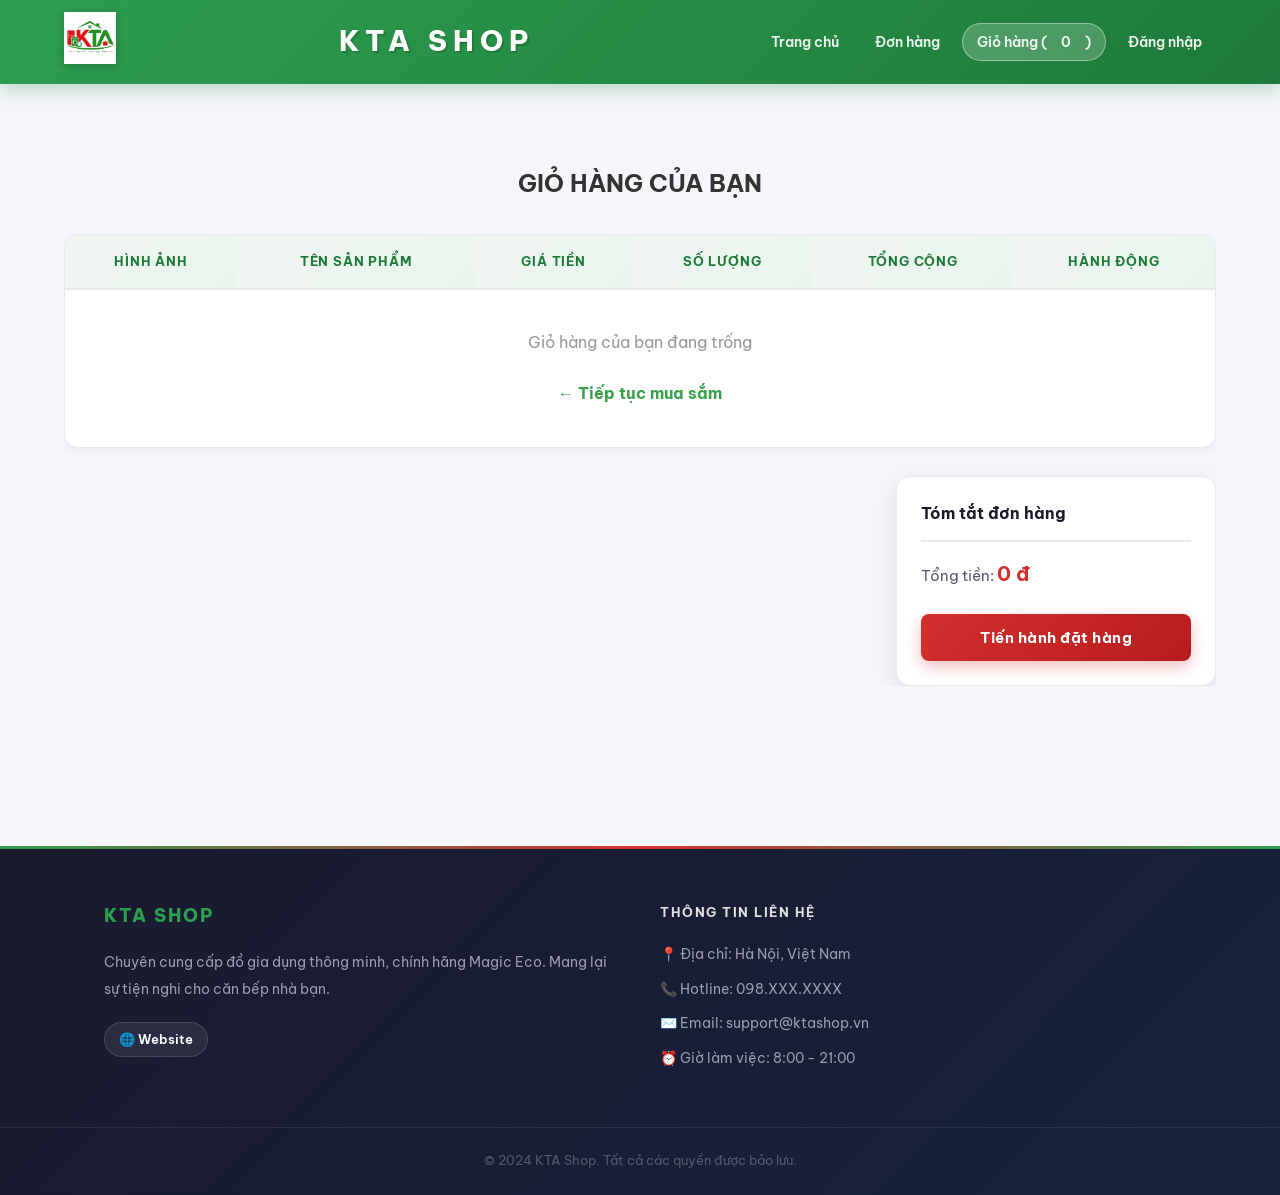
==== commit b6a75cc2: "cập nhật mục đơn hàng" ====
--- a/cart.html
+++ b/cart.html
@@ -29,6 +29,7 @@
         <div class="header-right">
             <nav class="checkout-nav">
                 <a href="index.html">Trang chủ</a>
+                <a href="orders.html" id="orders-link">Đơn hàng</a>
                 <a href="cart.html" id="cart-link">Giỏ hàng (<span id="cart-count">0</span>)</a>
                 <a href="login.html">Đăng nhập</a>
             </nav>
